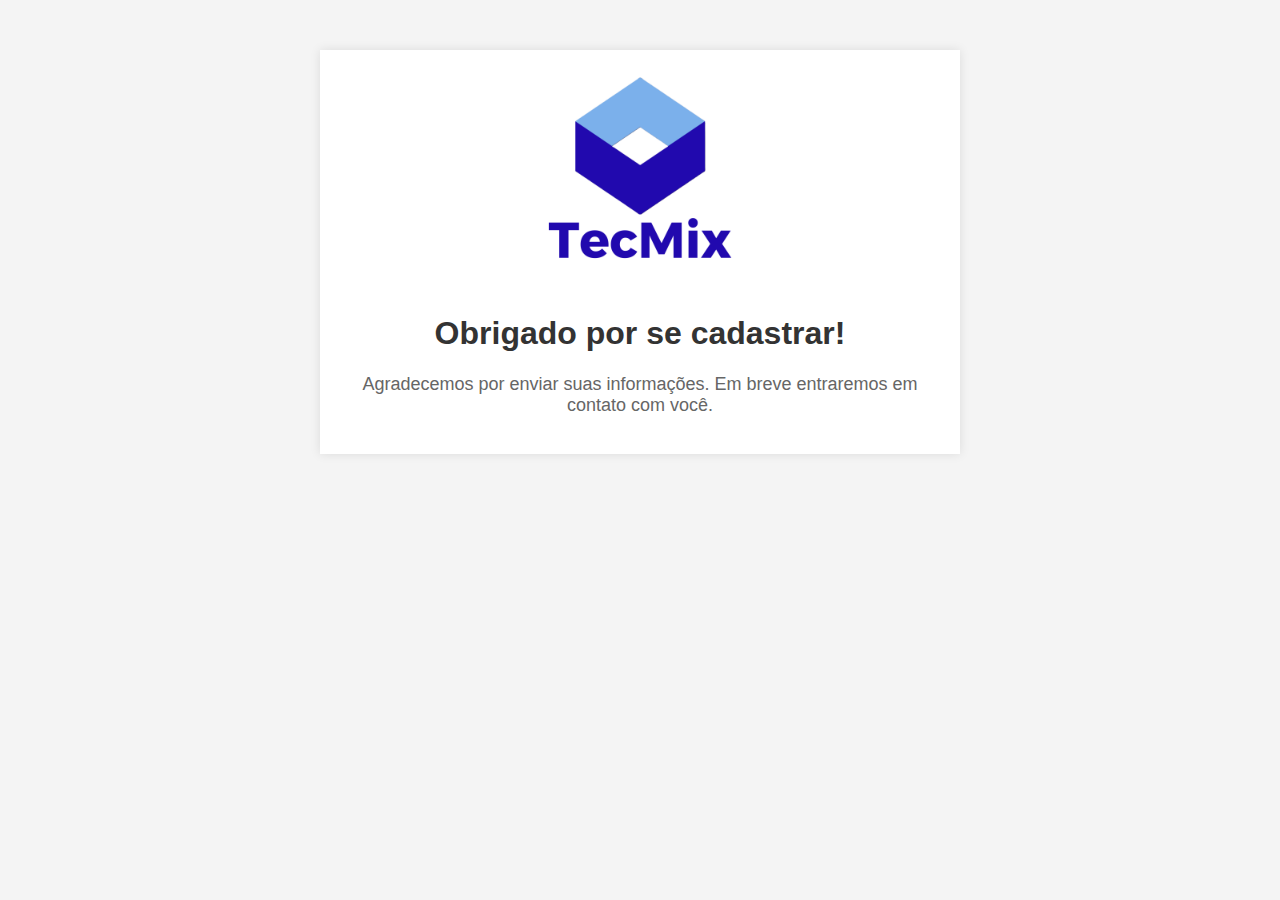
==== agradecimento.html @ 6255e500 "Upload da página de Web-To-Lead" ====
<!DOCTYPE html>
<html lang="pt-BR">
<head>
    <meta http-equiv="Content-type" content="text/html; charset=UTF-8">
    <title>Agradecimento - TecMix</title>
    <style>
        body {
            font-family: Arial, sans-serif;
            background-color: #f4f4f4;
            margin: 0;
            padding: 0;
        }
        .container {
            width: 100%;
            max-width: 600px;
            margin: 50px auto;
            padding: 20px;
            background-color: #fff;
            box-shadow: 0 0 10px rgba(0, 0, 0, 0.1);
            text-align: center;
        }
        img {
            max-width: 200px;
            margin-bottom: 20px;
        }
        h1 {
            color: #333;
        }
        p {
            font-size: 18px;
            color: #666;
        }
        a {
            text-decoration: none;
            color: #4CAF50;
            font-weight: bold;
        }
    </style>
</head>
<body>

<div class="container">
    <img src="Logo_com_nome.png" alt="Logo TecMix">
    <h1>Obrigado por se cadastrar!</h1>
    <p>Agradecemos por enviar suas informações. Em breve entraremos em contato com você.</p>
   
</div>

</body>
</html>
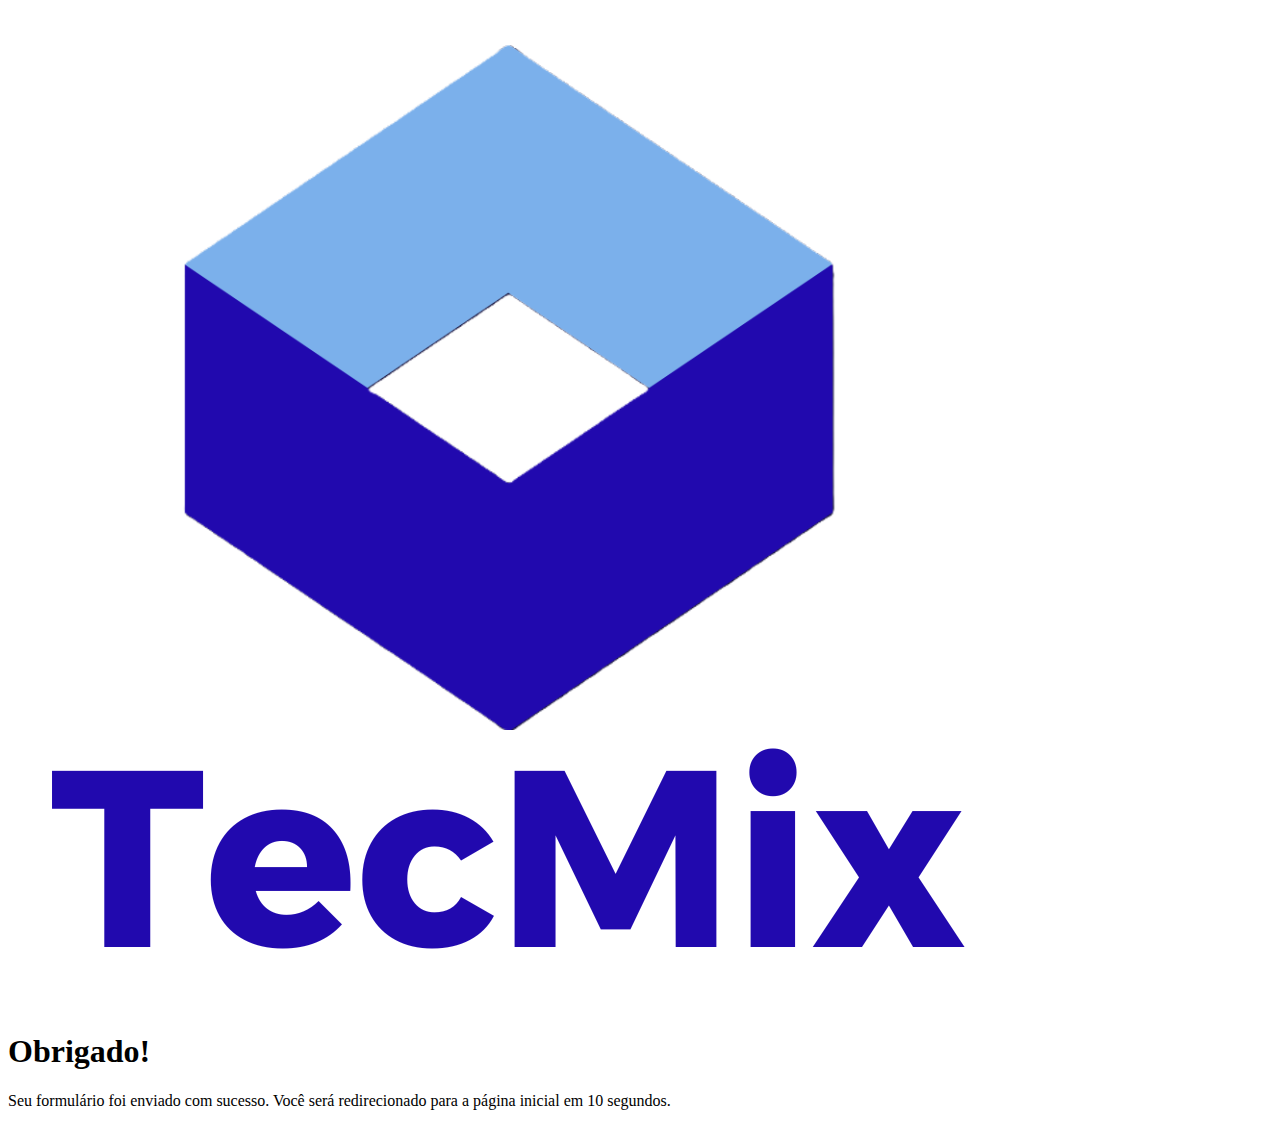
==== commit 15efde1f: "Update agradecimento.html" ====
--- a/agradecimento.html
+++ b/agradecimento.html
@@ -1,50 +1,17 @@
 <!DOCTYPE html>
-<html lang="pt-BR">
+<html lang="pt-br">
 <head>
-    <meta http-equiv="Content-type" content="text/html; charset=UTF-8">
-    <title>Agradecimento - TecMix</title>
-    <style>
-        body {
-            font-family: Arial, sans-serif;
-            background-color: #f4f4f4;
-            margin: 0;
-            padding: 0;
-        }
-        .container {
-            width: 100%;
-            max-width: 600px;
-            margin: 50px auto;
-            padding: 20px;
-            background-color: #fff;
-            box-shadow: 0 0 10px rgba(0, 0, 0, 0.1);
-            text-align: center;
-        }
-        img {
-            max-width: 200px;
-            margin-bottom: 20px;
-        }
-        h1 {
-            color: #333;
-        }
-        p {
-            font-size: 18px;
-            color: #666;
-        }
-        a {
-            text-decoration: none;
-            color: #4CAF50;
-            font-weight: bold;
-        }
-    </style>
+    <meta charset="UTF-8">
+    <meta name="viewport" content="width=device-width, initial-scale=1.0">
+    <title>Agradecimento</title>
+    <link rel="stylesheet" href="style.css">
+    <script src="script.js" defer></script>
 </head>
 <body>
-
-<div class="container">
-    <img src="Logo_com_nome.png" alt="Logo TecMix">
-    <h1>Obrigado por se cadastrar!</h1>
-    <p>Agradecemos por enviar suas informações. Em breve entraremos em contato com você.</p>
-   
-</div>
-
+    <div class="container">
+        <img src="Logo_com_nome.png" alt="Logo TecMix">
+        <h1>Obrigado!</h1>
+        <p>Seu formulário foi enviado com sucesso. Você será redirecionado para a página inicial em 10 segundos.</p>
+    </div>
 </body>
 </html>
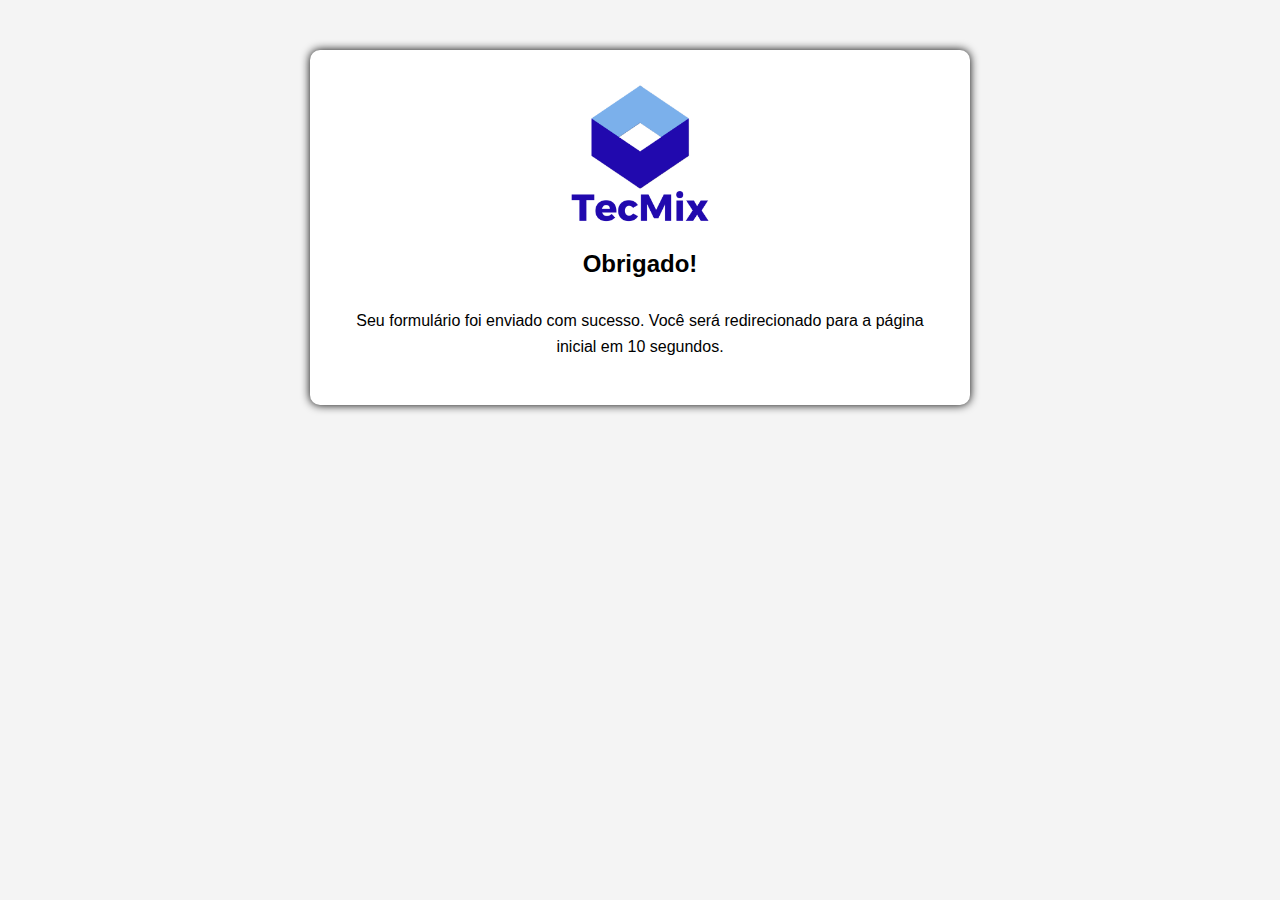
==== commit e61a7ee9: "Add files via upload" ====
--- a/agradecimento.html
+++ b/agradecimento.html
@@ -11,7 +11,7 @@
     <div class="container">
         <img src="Logo_com_nome.png" alt="Logo TecMix">
         <h1>Obrigado!</h1>
-        <p>Seu formulário foi enviado com sucesso. Você será redirecionado para a página inicial em 10 segundos.</p>
+        <p>Seu formulário foi enviado com sucesso. Você será redirecionado para a página inicial em <span id="countdown">10</span> segundos.</p>
     </div>
 </body>
 </html>
--- a/style.css
+++ b/style.css
@@ -0,0 +1,121 @@
+/* Configurações gerais */
+body {
+    font-family: Arial, sans-serif;
+    background-color: #f4f4f4;
+    padding: 50px;
+    margin: 0;
+}
+
+.container {
+    background-color: #fff;
+    padding: 30px;
+    border-radius: 10px;
+    box-shadow: 0px 0px 10px 0px #000;
+    max-width: 600px;
+    margin: 0 auto;
+    text-align: left;
+}
+
+img {
+    width: 150px;
+    display: block;
+    margin: 0 auto 20px auto; /* Centraliza a imagem */
+}
+
+h1 {
+    text-align: center;
+    font-size: 24px;
+    margin-bottom: 30px; /* Espaçamento entre o título e o conteúdo */
+}
+
+label {
+    display: block;
+    margin-bottom: 10px; /* Espaçamento entre o label e o campo de entrada */
+    font-weight: bold;
+}
+
+input[type="text"],
+input[type="email"],
+textarea,
+select {
+    width: 100%;
+    padding: 10px;
+    margin-bottom: 20px; /* Espaçamento entre os campos de entrada */
+    border: 1px solid #ccc;
+    border-radius: 5px;
+    font-size: 16px;
+}
+
+textarea {
+    height: 100px;
+    resize: vertical;
+}
+
+p {
+    font-size: 16px;
+    margin-top: 20px; /* Espaçamento no topo dos parágrafos */
+    line-height: 1.6;
+    text-align: center;
+}
+
+/* Estilização para os botões */
+button {
+    background-color: #1a1aff;
+    color: white;
+    border: none;
+    padding: 12px 20px;
+    margin-top: 10px;
+    border-radius: 5px;
+    cursor: pointer;
+    font-size: 16px;
+}
+
+button:hover {
+    background-color: #000099;
+}
+
+/* Centralizar botões na página index */
+.container-index {
+    display: flex;
+    flex-direction: column;
+    align-items: center;
+    justify-content: center;
+    height: 100vh; /* Ocupa a altura total da viewport */
+}
+
+/* Alinhamento dos botões nas páginas de cadastro e casos */
+.button-group {
+    display: flex;
+    justify-content: space-between;
+    margin-top: 20px;
+}
+
+.button-group .right-buttons {
+    margin-left: auto;
+}
+
+button:last-of-type {
+    margin-right: 0;
+}
+
+/* Centralizar os botões horizontalmente na página index */
+.button-group-index {
+    display: flex;
+    justify-content: center; /* Centraliza os botões */
+    gap: 20px; /* Espaçamento entre os botões */
+}
+
+button {
+    background-color: #1a1aff;
+    color: white;
+    border: none;
+    padding: 12px 20px;
+    margin-top: 10px;
+    border-radius: 5px;
+    cursor: pointer;
+    font-size: 16px;
+}
+
+button:hover {
+    background-color: #000099;
+}
